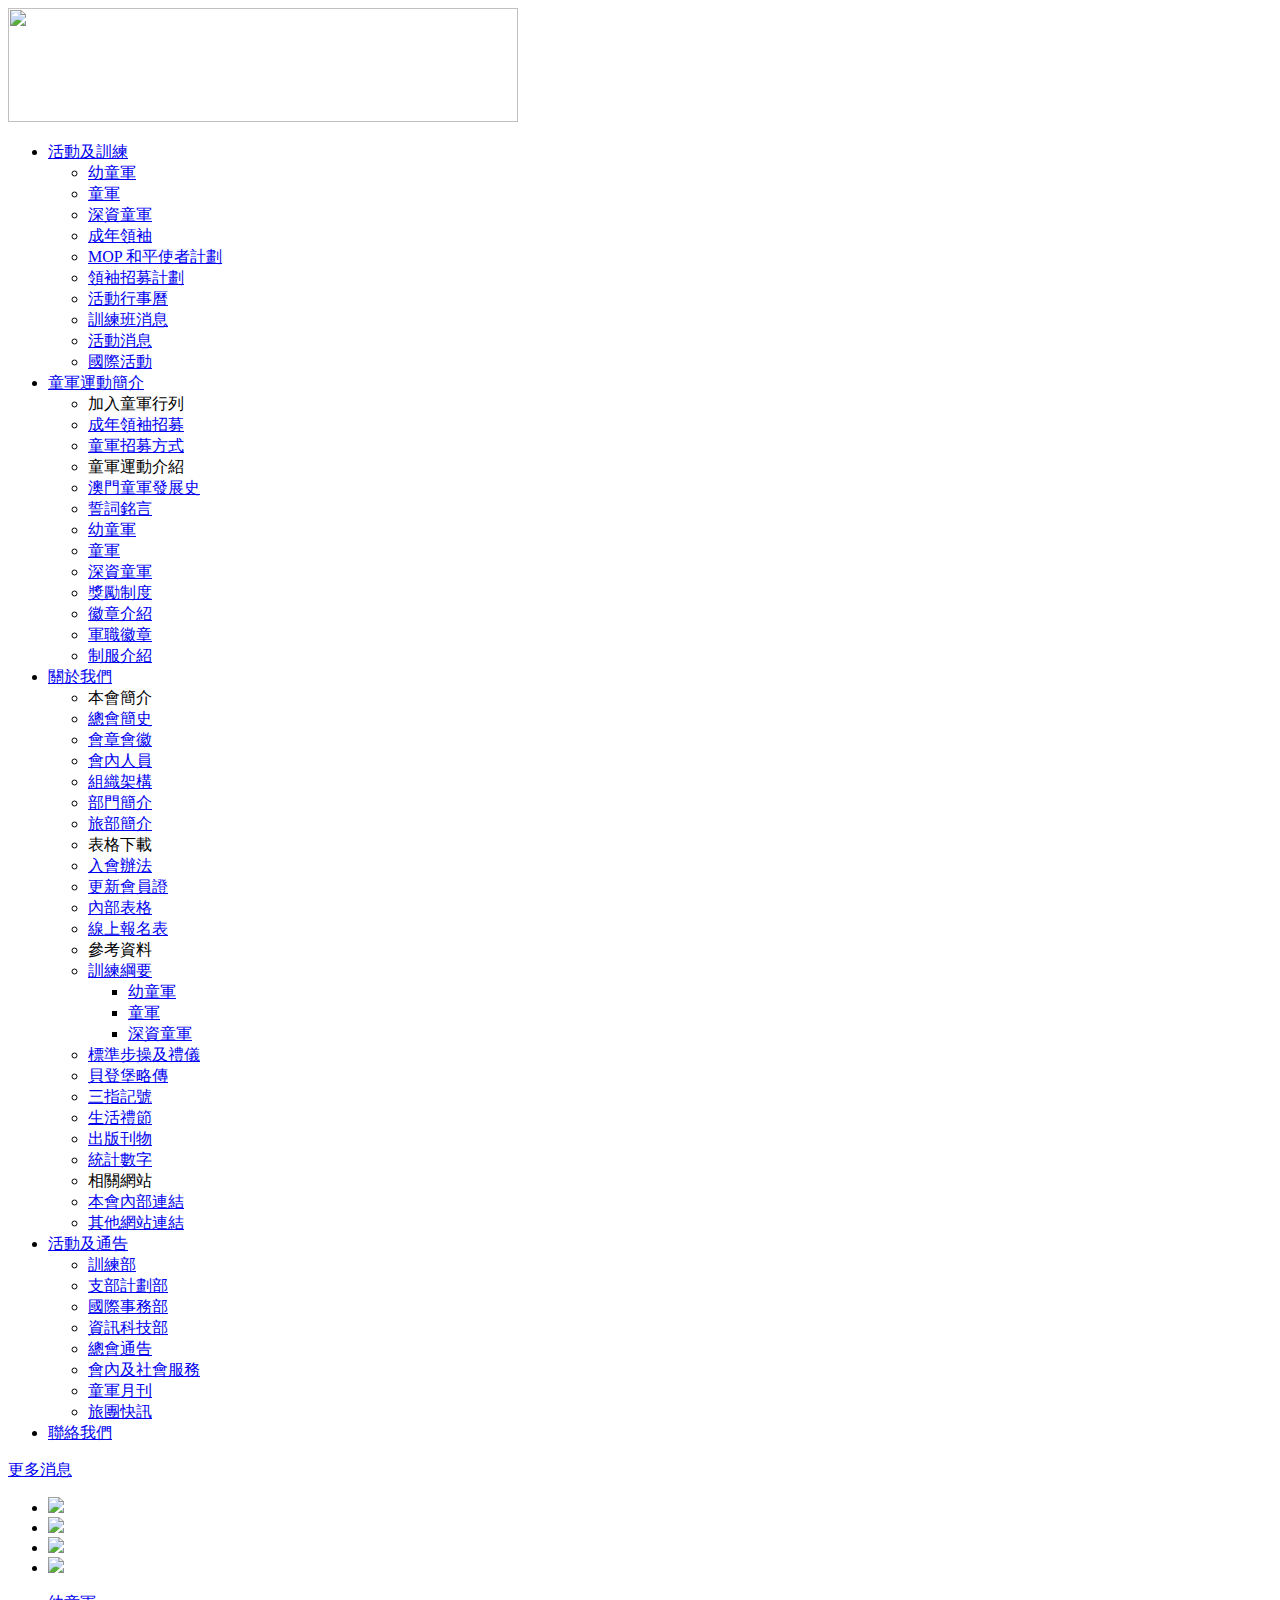
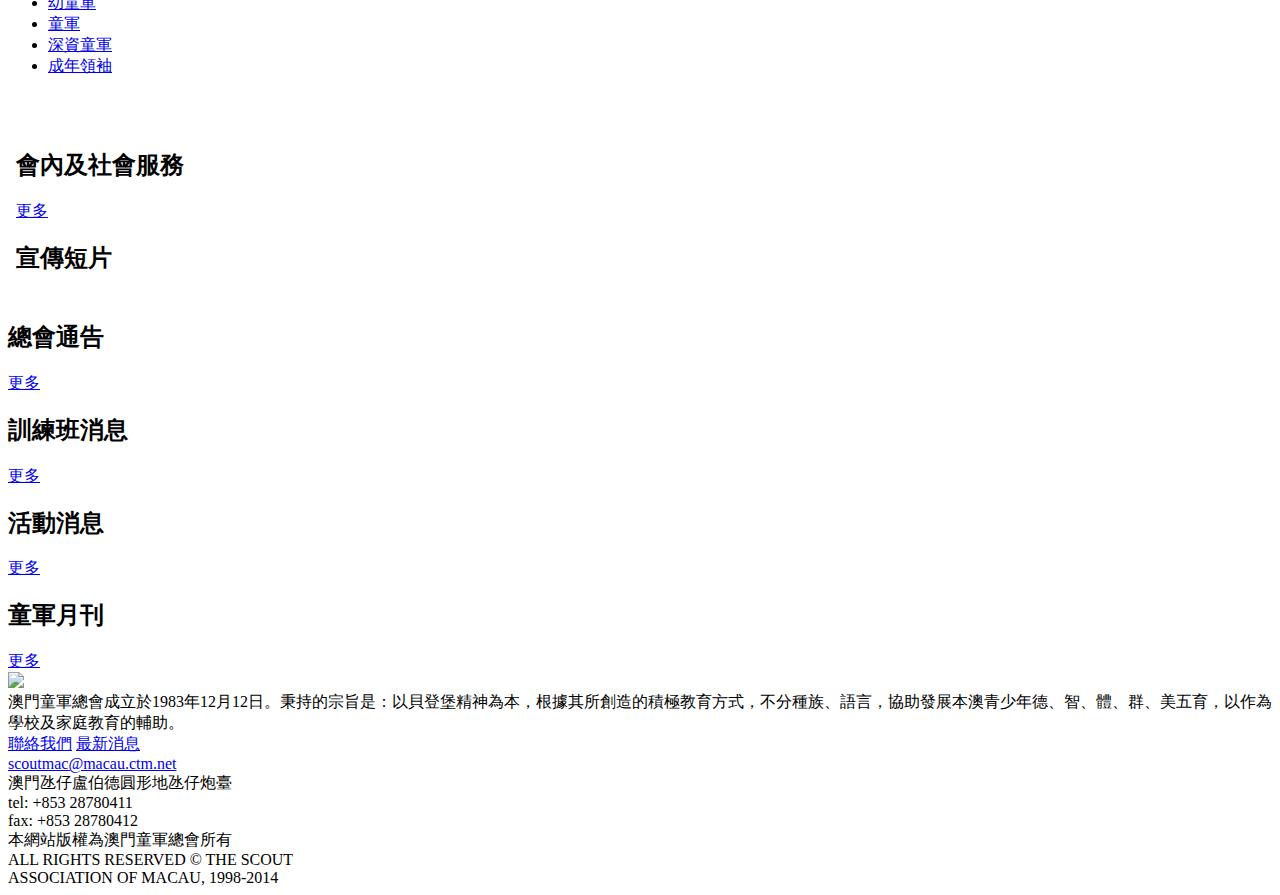
==== index.html @ adc11243 "Change to wordpress implementation" ====
<!DOCTYPE html>

<html>

    <head>

        <meta charset="utf-8">

        <meta http-equiv="X-UA-Compatible" content="IE=edge,chrome=1">

        <title>首頁 - 澳門童軍總會</title>

        <meta name="viewport" content="width=1024">


        <link rel="stylesheet" href="css/960_16_col.css" />

        <link rel="stylesheet" href="css/pure-nr-min.css" />

        <link rel="stylesheet" href="css/styles.css" />

        <link rel="stylesheet" href="css/popup.css" />

        <script src="javascript/jquery.min.js"></script>

        <script src="javascript/bxslider/jquery.bxslider.min.js"></script>

        <link href="javascript/bxslider/jquery.bxslider.css" rel="stylesheet" />

        <link href="javascript/video-js/video-js.css" rel="stylesheet" />

        <script src="javascript/video-js/video.js"></script>

        <script type="text/javascript" src="javascript/skrollr.min.js"></script>

        <script language="javascript">
            /*_V_.ControlBar.prototype.options.components = {'playToggle':{}};*/
            videojs.options.flash.swf = "javascript/video-js/video-js.swf";
            window._force_refresh = 0;
            
            

            (function ($, window, undefined) {
               'use strict';
                
                $(document).ready(function() {
                    $('#news-ticker .news-content ul').bxSlider({
                        mode: 'vertical',
                        minSlides: 1,
                        maxSlides: 1,
                        captions: true,
                        controls: false,
                        auto: true,
                        autoHover: true,
                        pager: false,
                        pause: 3000
                    });

                    var main_slider = $('#main-slider').bxSlider({
                            minSlides: 1,
                            maxSlides: 1,/*
                            pagerCustom: "#main-slider-pager .icon-menu",*/
                            pager: false,
                            auto: true,
                            /*autoHover: true,*/
                            controls: false,
                            mode: 'fade',
                            pause: 3000,
                            captions: false,
                            onSlideBefore: function(el, oldIdx, newIdx){
                                var icons = $("#main-slider-pager ul.icon-menu li");
                                //console.log(icons);
                                $(icons[oldIdx]).children("a").removeClass("active");
                                $(icons[newIdx]).children("a").addClass("active");
                            }
                        });

                    $("#main-slider-pager ul.icon-menu li").each(function(idx, el){
                        $(el).hover(function(e){
                            main_slider.stopAuto();
                            main_slider.goToSlide(idx);
                        }, function(e){
                            main_slider.startAuto();
                        });
                    });

                    var s = skrollr.init({
                        forceHeight: false
                    });
/*                    $(window).scroll(function(e){
                    	//console.log(skrollr.get().getScrollTop(), skrollr.get().getMaxScrollTop());
                    	var scrolltop = skrollr.get().getScrollTop();
                    	if((window._force_refresh == 0 && scrolltop <= 500) || (window._force_refresh == 1 && scrolltop > 500)){
                    		skrollr.get().refresh();
                    		window._force_refresh = !window._force_refresh;
                    		console.log(scrolltop);
                    	}
                    });*/
                });

            })(jQuery, this);
        </script>

    </head>

    <body class="page-index">

        <div class="wrapper">

            <div id="main-header">

                <div class="container">

                    <div class="logo">

                      <a href="/"><img src="images/layout/scout-logo.jpg" width="510" height="114" /></a>

                    </div>

                    <div class="nav">

                         <!--<a href="http://www.scout.org.mo/INT/" class="btn-internal">登入內聯網</a>

                         <a href="../mobile/ext/mobileindex.html" class="btn-mobile" target="content-frame">手機版</a>-->

                         <ul class="mainmenu">

                            <li class="btn-activities">

                                <a href="javascript:void(0);" class="no-pointer">活動及訓練</a>

                                <div class="submenu">

                                    <div class="arrow"></div>

                                    <div class="pure-g">

                                        <div class="pure-u-1">

                                            <ul class="icon-menu">

                                                <li><a href="page-scoutinfo/cub.html" target="content-frame" class="icon-cub">幼童軍</a></li>

                                                <li><a href="page-scoutinfo/scout.html" target="content-frame" class="icon-scout">童軍</a></li>
                                                <li><a href="page-scoutinfo/venture.html" target="content-frame" class="icon-venture">深資童軍</a></li>

                                                <li class="last"><a href="dept/NT.htm" target="content-frame" class="icon-leader">成年領袖</a></li>

                                            </ul>

                                        </div>

                                        <div class="pure-u-1">

                                        	<div class="pure-g">

                                        		<div class="pure-u-1-2">

                                                <ul class="menu-col menu-col-last">
                                                  <li><a href="https://sam-external.blogspot.com/2021/08/blog-post.html" target="content-frame">MOP 和平使者計劃</a></li>
                                                  <li><a href="https://sam-external.blogspot.com/2018/07/blog-post.html" target="content-frame">領袖招募計劃</a></li>
                                                  <li><a href="page-activities/calendar.html" target="content-frame">活動行事曆</a></li>
                                                  <!--<li><a href="page-activities/album.html" target="content-frame">活動相冊</a></li>-->

                                                  <!--  <li><a href="#">訓練班消息</a></li> -->
                                                  <!--<li><a href="page-activities/scoutshop.html" target="content-frame">物品供應社</a></li>-->

                                                </ul>

                                            	</div>

                                            	<div class="pure-u-1-2">

                                                <ul class="menu-col menu-col-last">
                                                  <li><a href="https://sam-external.blogspot.com/search/label/%E8%A8%93%E7%B7%B4%E7%8F%AD%E6%B6%88%E6%81%AF" target="content-frame">訓練班消息</a></li>
                                                  <li><a href="https://sam-external.blogspot.com/search/label/%E6%B4%BB%E5%8B%95%E6%B6%88%E6%81%AF" target="content-frame">活動消息</a></li>
                                                  <li><a href="https://sam-external.blogspot.com/search/label/%E5%9C%8B%E9%9A%9B%E6%B4%BB%E5%8B%95" target="content-frame">國際活動</a></li>
                                                </ul>

                                            	</div>

                                            </div>

                                        </div>

                                    </div>

                                </div>

                            </li>

                            <li class="btn-intro">

                                <a href="javascript:void(0);" class="no-pointer">童軍運動簡介</a>

                                <div class="submenu">

                                    <div class="arrow"></div>

                                    <div class="pure-g">

                                        <div class="pure-u-1-2">

                                            <ul class="menu-col">

                                                <li class="title">加入童軍行列</li>

                                                <li><a href="page-scoutinfo/apply-adult.html" target="content-frame">成年領袖招募</a></li>

                                                <li><a href="page-scoutinfo/apply-scout.html" target="content-frame">童軍招募方式</a></li>

                                            </ul>

                                        </div>

                                        <div class="pure-u-1-2">

                                            <ul class="menu-col menu-col-last">

                                                <li class="title">童軍運動介紹</li>

                                                <li><a href="page-scoutinfo/scout-history.html" target="content-frame">澳門童軍發展史</a></li>

                                                <li><a href="page-scoutinfo/promise.html" target="content-frame">誓詞銘言</a></li>

                                                <li><a href="page-scoutinfo/cub.html" target="content-frame">幼童軍</a></li>

                                                <li><a href="page-scoutinfo/scout.html" target="content-frame">童軍</a></li>

                                                <li><a href="page-scoutinfo/venture.html" target="content-frame">深資童軍</a></li>

                                                <li><a href="page-scoutinfo/award.html" target="content-frame">獎勵制度</a></li>

                                                <li><a href="page-scoutinfo/badges.html" target="content-frame">徽章介紹</a></li>

                                                <li><a href="page-scoutinfo/ranking.html" target="content-frame">軍職徽章</a></li>

                                                <li><a href="page-scoutinfo/uniform.html" target="content-frame">制服介紹</a></li>

                                            </ul>

                                        </div>

                                    </div>

                                </div>

                            </li>

                            <li class="btn-about">

                                <a href="javascript:void(0);" class="no-pointer">關於我們</a>

                                <div class="submenu">

                                    <div class="arrow"></div>

                                    <div class="pure-g">

                                        <div class="pure-u-1-2">

                                            <ul class="menu-col">

                                                <li class="title">本會簡介</li>

                                                <li><a href="page-about/hq-history.html" target="content-frame">總會簡史</a></li>

                                                <li><a href="page-about/identity.html" target="content-frame">會章會徽</a></li>

                                                <li><a href="page-about/namelist.html" target="content-frame">會內人員</a></li>

                                                <li><a href="page-about/structure.html" target="content-frame">組織架構</a></li>

                                                <li><a href="page-about/department.html" target="content-frame">部門簡介</a></li>

                                                <li><a href="page-about/group.html" target="content-frame">旅部簡介</a></li>

                                            </ul>

                                            <ul class="menu-col">

                                                <li class="title">表格下載</li>

                                                <li><a href="page-about/forms/application.html" target="content-frame">入會辦法</a></li>

                                                <li><a href="page-about/forms/renewal.html" target="content-frame">更新會員證</a></li>

                                                <li><a href="page-about/forms/internal-forms.html" target="content-frame">內部表格</a></li>

                                                <li><a href="page-about/forms/online-forms.html" target="content-frame">線上報名表</a></li>

                                            </ul>

                                        </div>

                                        <div class="pure-u-1-2">

                                            <ul class="menu-col menu-col-last">

                                                <li class="title">參考資料</li>

                                                <li>

                                                    <a href="page-about/references/training.html" target="content-frame">訓練綱要</a>

                                                    <ul class="submenu-col">

                                                        <li><a href="page-about/references/training/CubScout.pdf" target="content-frame">幼童軍</a></li>
                                                        					<li><a href="page-about/references/training/Scout.pdf" target="content-frame">童軍</a></li>

                                                        <li><a href="page-about/references/training/Venture.pdf" target="content-frame">深資童軍</a></li>
                                                    				    </ul>

                                                </li>

                                                <li><a href="page-about/references/marching.html" target="content-frame">標準步操及禮儀</a></li>

                                                <li><a href="page-about/references/baden-powell.html" target="content-frame">貝登堡略傳</a></li>

                                                <li><a href="page-about/references/signal.html" target="content-frame">三指記號</a></li>

                                                <li><a href="page-about/references/courtesy.html" target="content-frame">生活禮節</a></li>

                                                <!--li><a href="/EXT/page-about/references/beret.html" target="content-frame">貝雷帽</a></li-->

                                                <li><a href="page-about/references/enews.html" target="content-frame">出版刊物</a></li>

                                                <li><a href="page-about/references/statistics.html" target="content-frame">統計數字</a></li>

                                            </ul>

                                            <ul class="menu-col menu-col-last">

                                                <li class="title">相關網站</li>

                                                <li><a href="page-about/links/internal-sites.html" target="content-frame">本會內部連結</a></li>

                                                <li><a href="page-about/links/other-sites.html" target="content-frame">其他網站連結</a></li>

                                            </ul>

                                        </div>

                                    </div>

                                </div>

                            </li>

                            <li class="btn-events">

                                <a href="https://sam-int.wpang.net/" target="content-frame">活動及通告</a>

                                <div class="submenu">

                                    <div class="arrow"></div>

                                    <div class="pure-g">

                                    	<div class="pure-u-1-2">

                                            <ul class="menu-col menu-col-last">

                                                <li><a href="dept/NT.htm" target="content-frame">訓練部</a></li>

                                                <li><a href="dept/PD.htm" target="content-frame">支部計劃部</a></li>

                                                <li><a href="dept/INTL.htm" target="content-frame">國際事務部</a></li>

                                                <li><a href="dept/IT.htm" target="content-frame">資訊科技部</a></li>

                                                <!--<li><a href="" target="content-frame">拓展及策劃部</a></li>

                                                <li><a href="" target="content-frame">社會服務部</a></li>

                                                <li><a href="" target="content-frame">樂團</a></li></ul>-->

                                    	</div>

                                        <div class="pure-u-1-2">

                                            <ul class="menu-col menu-col-last">

                                                <li><a href="https://sam-int.wpang.net/category/hqnotice" target="content-frame">總會通告</a></li>

                                                <li><a href="page-news/services.html" target="content-frame">會內及社會服務</a></li>

                                                <li><a href="page-news/newsletter.html" target="content-frame">童軍月刊</a></li>

                                                <li><a href="page-news/groupnews.html" target="content-frame">旅團快訊</a></li>

                                            </ul>

                                        </div>

                                    </div>

                                </div>

                            </li>

                            <li class="btn-contact">

                                <a href="contact.html" target="content-frame">聯絡我們</a>

                                <!--div class="submenu">

                                    <div class="arrow"></div>

                                    <div class="pure-g">

                                        <div class="pure-u-1">

                                            <ul class="menu-col menu-col-last">

                                                <li><a href="#">地圖</a></li>

                                                <li><a href="#">意見欄</a></li>

                                            </ul>

                                        </div>

                                    </div>

                                </div-->

                            </li>

                        </ul>

                    </div>

                </div>

            </div>

            <div id="news-ticker">

                <div class="pure-g">

                    <div class="pure-u-3-4 feeds">
                        <div id="newsroll" class="news-content">
                            <script type="text/javascript" src="https://sam-int.wpang.net/category/hqnotice/?maxpost=3&news=1"></script>
                        </div>
                        <a href="https://sam-int.wpang.net/" target="content-frame" class="btn-more">更多消息</a>

                    </div>

                    <div class="pure-u-1-4">

                        <div class="search-box">

                            <!--input type="text" class="input-keywords" />

                            <button type="submit" class="btn-search"><span>搜尋</span></button-->

                            <script>

                              (function() {
                                var cx = 'e702c5f9494c843ae';
                                var gcse = document.createElement('script');
                                gcse.type = 'text/javascript';
                                gcse.async = true;
                                gcse.src = (document.location.protocol == 'https:' ? 'https:' : 'http:') +
                                    '//cse.google.com/cse.js?cx=' + cx;
                                var s = document.getElementsByTagName('script')[0];
                                s.parentNode.insertBefore(gcse, s);
                              })();
                            
</script>

<gcse:search></gcse:search>

                        </div>

                    </div>

                </div>

            </div>

            <div id="main-content">

                <div class="slider" data-0="margin-bottom: -250px;" data-500="margin-bottom: -450px;">

                    <ul id="main-slider">

                        <li><img src="images/index/content-bg.jpg" /></li>

                        <li><img src="images/index/content-bg-1.jpg" /></li>

                        <li><img src="images/index/content-bg-2.jpg" /></li>

                        <li><img src="images/index/content-bg-3.jpg" /></li>

                    </ul>

                    <div id="main-slider-pager">

                        <div class="nav-menu">

                            <ul class="icon-menu">

                                <li><a href="page-scoutinfo/cub.html" target="content-frame" class="icon-cub active" title="幼童軍">幼童軍</a></li>

                                <li><a href="page-scoutinfo/scout.html" target="content-frame" class="icon-scout" title="童軍">童軍</a></li>

                                <li><a href="page-scoutinfo/venture.html" target="content-frame" class="icon-venture" title="資深童軍">深資童軍</a></li>

                                <li><a href="dept/NT.htm" target="content-frame" class="icon-leader" title="成年領袖">成年領袖</a></li>

                            </ul>

                        </div>

                    </div>

                </div>

                <!-- Content Start -->
<div class="content-wrapper">
<div class="content pure-g">

    <div class="pure-u-3-4">

        <div class="pure-g">

            <div class="pure-u-1-3">

                <a href="#" class="ad-container"><img src="images/ad/right.png" style="height: 1px; width: 1px;" /></a>

            </div>

            <div class="pure-u-2-3">

                <a href="#" class="ad-container"><img src="images/ad/right.png" style="height: 1px; width: 1px;" /></a>

            </div>

        </div>

        <iframe name="content-frame" class="content-frame" src="index-frame-content.html?1" ALLOWTRANSPARENCY="true" frameborder="0"></iframe>

    </div>

    <div class="pure-u-1-4">

        <a href="#" class="ad-container"><img src="images/ad/right.png" style="height: 1px; width: 1px;" /></a>

        <div class="block-col">

                        <div class="small-block block-hqnews">

                <div class="page-header page-header-text"><h2>總會通告</h2></div>
                
                <script type="text/javascript" src="https://sam-int.wpang.net/category/hqnotice/?maxpost=8"></script>

                <a id="hqnotics" href="https://sam-int.wpang.net/category/hqnotice/" class="btn-more" target="content-frame">更多</a>

            </div>

            <div class="small-block block-training">

                <div class="page-header page-header-text"><h2>訓練班消息</h2></div>

                <script type="text/javascript" src="https://sam-int.wpang.net/category/training/?maxpost=8"></script>

                <a id="training-notics" href="https://sam-int.wpang.net/category/training/" class="btn-more" target="content-frame">更多</a>

            </div>

            <div class="small-block block-activities">

                <div class="page-header page-header-text"><h2>活動消息</h2></div>

                <script type="text/javascript" src="https://sam-int.wpang.net/category/activities/?maxpost=8"></script>

                <a id="activities" href="https://sam-int.wpang.net/category/activities/" class="btn-more" target="content-frame">更多</a>

            </div>

            <div class="small-block block-feature">

                <div class="page-header page-header-text"><h2>童軍月刊</h2></div>

                <script type="text/javascript" src="https://sam-int.wpang.net/category/featured/?maxpost=8"></script>

                <a id="hqnotics" href="https://sam-int.wpang.net/category/featured/" class="btn-more" target="content-frame">更多</a>


            </div>

        </div>

    </div>

</div>

</div>

            <!-- Content End -->

            </div> <!-- #main-content -->

        </div> <!-- .wrapper -->


<!-- popup 主頁彈出影片 --><!---
<div class="popup" id="login">
  <div class="popup-inner">
   <iframe width="640" height="360" src="https://www.youtube.com/embed/IBCleEykzR0?autoplay=1" title="YouTube video player" frameborder="0" allow="accelerometer; autoplay; clipboard-write; encrypted-media; gyroscope; picture-in-picture" allowfullscreen></iframe>
    <div class="close">x</div>
  </div>
</div>
--><!-- popup -->
  <script src='https://cdnjs.cloudflare.com/ajax/libs/jquery/3.1.1/jquery.min.js'></script><script  src="./javascript/popup.js"></script>



        <div id="main-footer">

            <div class="pure-g">

                <div class="pure-u-5-8 col-logo">

                    <img src="images/layout/footer-scout-logo.jpg" class="logo" />

                    <div class="intro">

                        澳門童軍總會成立於1983年12月12日。秉持的宗旨是：以貝登堡精神為本，根據其所創造的積極教育方式，不分種族、語言，協助發展本澳青少年德、智、體、群、美五育，以作為學校及家庭教育的輔助。

                    </div>

                </div>

                <div class="pure-u-1-8 col-nav">

                    <div class="inner-col">

                        <div class="row">

                            <a href="contact.html" target="content-frame">聯絡我們</a>

                            <!--<a href="http://www.scout.org.mo/INT/" target="_blank">登入內聯網站</a>-->

                            <a href="https://sam-int.wpang.net/" target="content-frame">最新消息</a>

                        </div>

                    </div>

                </div>

                <div class="pure-u-1-4 col-meta">

                    <div class="inner-col">

                        <div class="row-contact">

                            <a href="mailto:scoutmac@macau.ctm.net">scoutmac@macau.ctm.net</a><br />

                            澳門氹仔盧伯德圓形地氹仔炮臺<br />

                            tel: +853 28780411<br />

                            fax: +853 28780412<br />

                        </div>

                        <div class="row-copy">

                            本網站版權為澳門童軍總會所有<br />

                            ALL RIGHTS RESERVED &copy; THE SCOUT<br> ASSOCIATION OF MACAU, 1998-2014

                        </div>

                    </div>

                </div>

            </div>

        </div>

    </body>

</html>
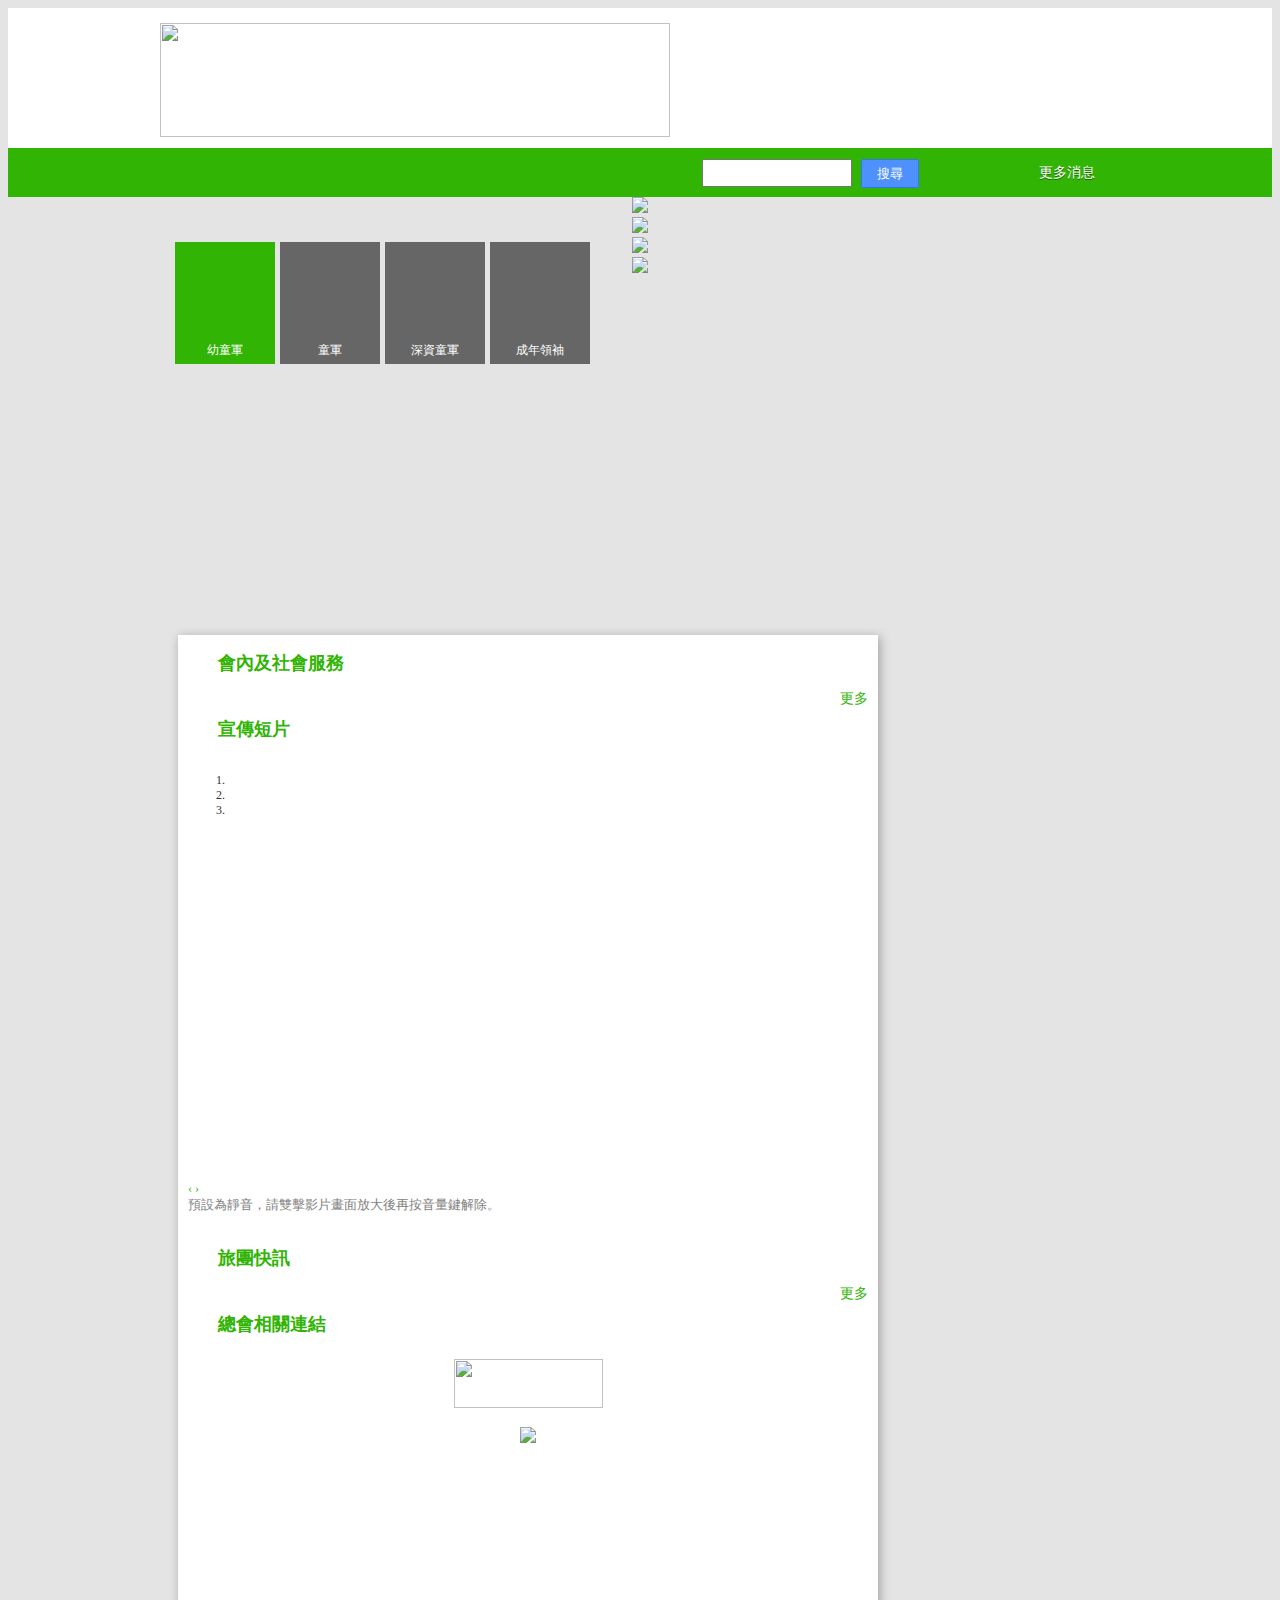
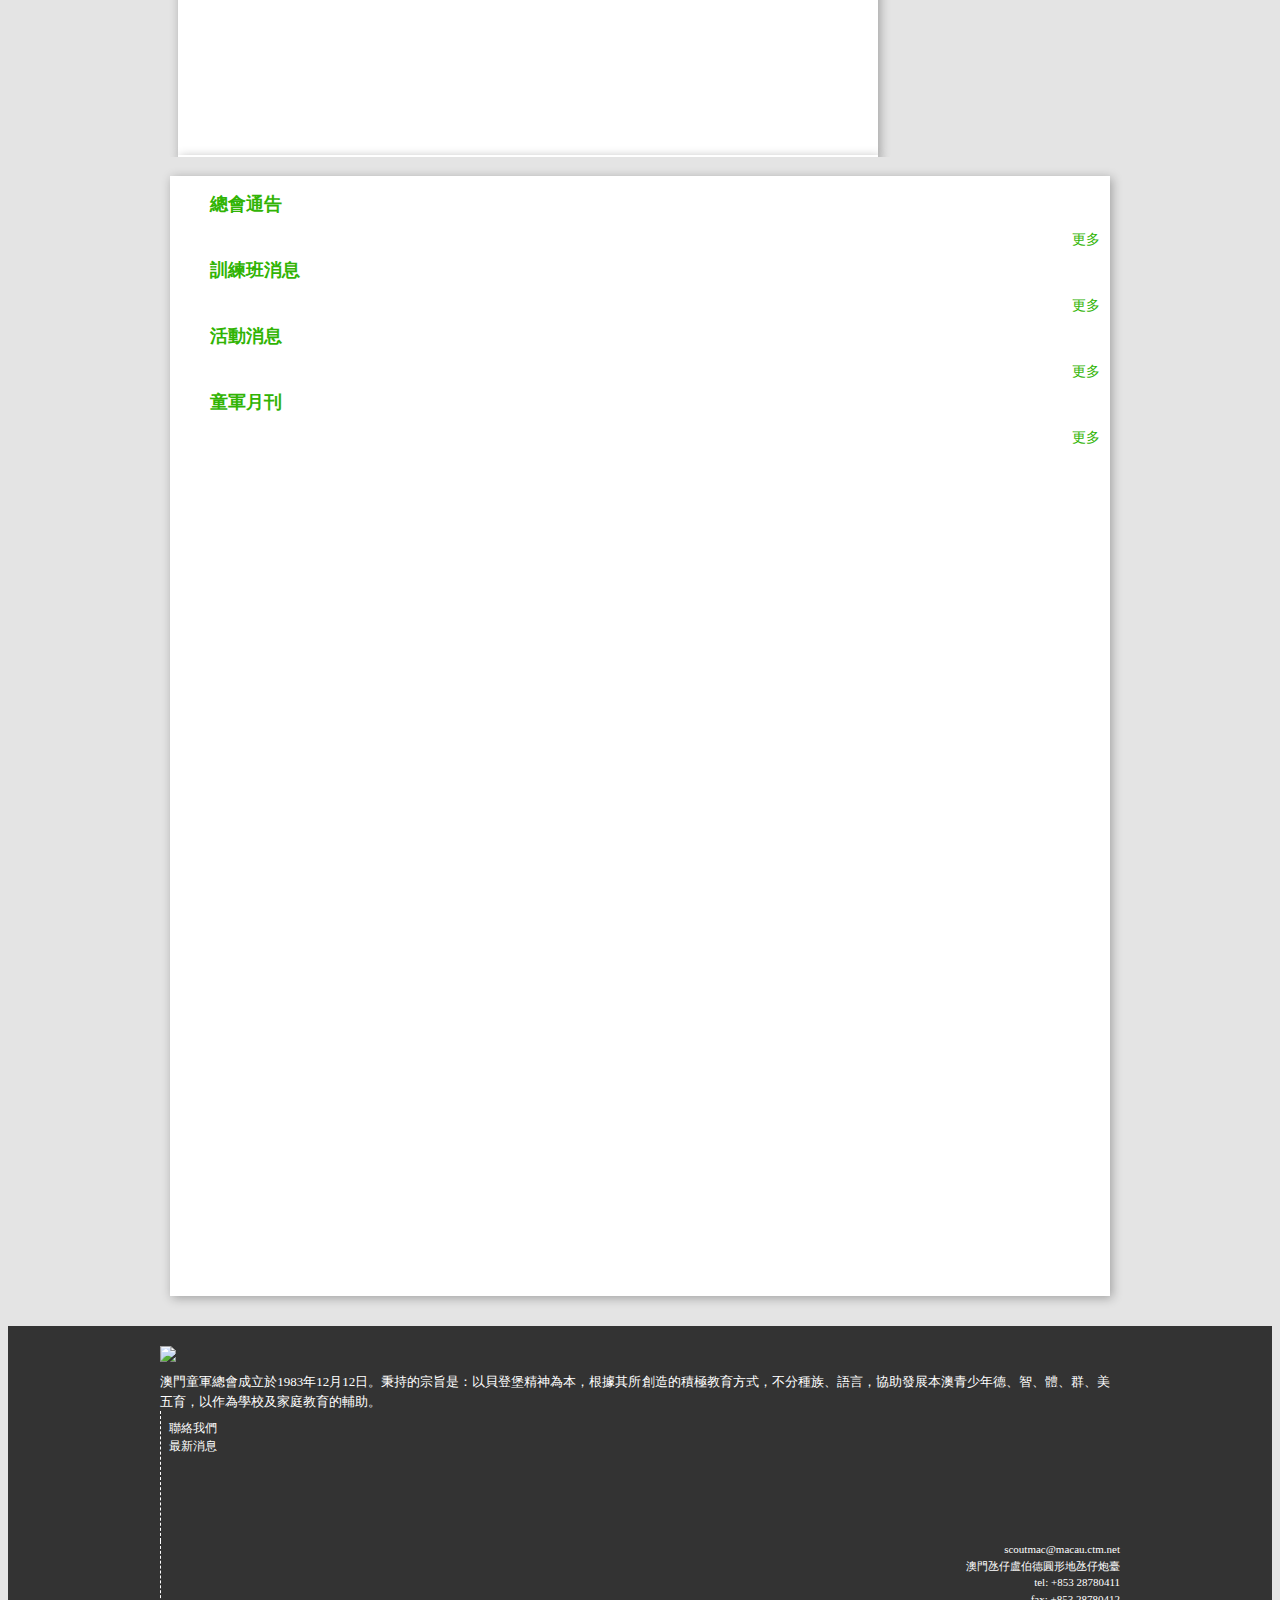
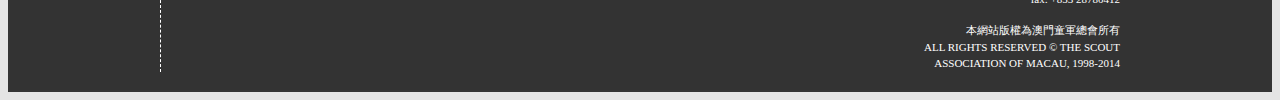
==== commit ab010c42: "Search bar migrated to wordpress" ====
--- a/index.html
+++ b/index.html
@@ -451,27 +451,10 @@
                     <div class="pure-u-1-4">
 
                         <div class="search-box">
-
-                            <!--input type="text" class="input-keywords" />
-
-                            <button type="submit" class="btn-search"><span>搜尋</span></button-->
-
-                            <script>
-
-                              (function() {
-                                var cx = 'e702c5f9494c843ae';
-                                var gcse = document.createElement('script');
-                                gcse.type = 'text/javascript';
-                                gcse.async = true;
-                                gcse.src = (document.location.protocol == 'https:' ? 'https:' : 'http:') +
-                                    '//cse.google.com/cse.js?cx=' + cx;
-                                var s = document.getElementsByTagName('script')[0];
-                                s.parentNode.insertBefore(gcse, s);
-                              })();
-                            
-</script>
-
-<gcse:search></gcse:search>
+                            <form action="https://sam-int.wpang.net/" mehtod="get" target="content-frame">
+                                <input type="text" class="input-keywords" name="s"/>
+                                <button type="submit" class="btn-search"><span>搜尋</span></button>
+                            </form>
 
                         </div>
 
--- a/css/styles.css
+++ b/css/styles.css
@@ -0,0 +1,1407 @@
+/*---------------------------------------------------
+    LESS Elements 0.9
+  ---------------------------------------------------
+    A set of useful LESS mixins
+    More info at: http://lesselements.com
+  ---------------------------------------------------*/
+.reset-spacing {
+  margin: 0;
+  padding: 0;
+}
+.root-blocks {
+  margin: auto;
+  width: 960px;
+}
+.std-font-style {
+  color: #333333;
+  font-size: 12px;
+}
+.std-link-style {
+  color: #31b404;
+  text-decoration: none;
+}
+.std-link-style:hover {
+  color: #238203;
+}
+.pure-button-download {
+  color: #FFFFFF;
+  background: #31b404;
+}
+.pure-button-download:hover {
+  color: #FFFFFF;
+}
+a {
+  color: #31b404;
+  text-decoration: none;
+}
+a:hover {
+  color: #238203;
+}
+html
+{
+
+}
+
+body {
+  color: #333333;
+  font-size: 12px;
+  background: #e4e4e4 url(../images/layout/content-pattern-bg.jpg) repeat left top;
+  /*padding-bottom: -250px;*/
+}
+body .no-pointer {
+  cursor: default;
+}
+#main-header {
+  background-color: #FFFFFF;
+}
+#main-header > .container {
+  margin: auto;
+  width: 960px;
+  height: 140px;
+}
+#main-header > .container .logo {
+  float: left;
+  padding-top: 15px;
+}
+#main-header > .container .nav {
+  position: relative;
+  float: left;
+  /* Top-right Link */
+
+}
+#main-header > .container .nav a.btn-internal {
+  display: block;
+  position: absolute;
+  right: 0;
+  top: 5px;
+  font-size: 14px;
+  color: #31b404;
+  text-decoration: none;
+}
+#main-header > .container .nav a.btn-internal:hover {
+  color: #238203;
+}
+#main-header > .container .nav ul.mainmenu {
+  list-style: none;
+  margin: 0;
+  margin-left: 20px;
+  margin-top: 79px;
+  padding: 0;
+}
+#main-header > .container .nav a.btn-internal:hover {
+  color: #238203;
+}
+#main-header > .container .nav a.btn-mobile {
+  display: block;
+  position: absolute;
+  right: 100px;
+  top: 5px;
+  font-size: 14px;
+  color: #31b404;
+  text-decoration: none;
+}
+#main-header > .container .nav a.btn-mobile:hover {
+  color: #238203;
+}
+#main-header > .container .nav ul.mainmenu {
+  list-style: none;
+  margin: 0;
+  margin-left: 20px;
+  margin-top: 79px;
+  padding: 0;
+}
+#main-header > .container .nav ul.mainmenu > li {
+  float: left;
+  position: relative;
+  z-index: 100;
+  height: 61px;
+  /* Individual menu items */
+
+  /* Individual menu items end */
+
+}
+#main-header > .container .nav ul.mainmenu > li > a {
+  display: block;
+  width: 100%;
+  height: 100%;
+  text-indent: -9999px;
+  background-color: transparent;
+  background-repeat: no-repeat;
+  background-position: left top;
+}
+#main-header > .container .nav ul.mainmenu > li > a:hover {
+  background-position: left -61px;
+}
+#main-header > .container .nav ul.mainmenu > li > div.submenu {
+  position: absolute;
+  display: none;
+  left: 0;
+  top: 61px;
+  background-color: #FFFFFF;
+  border: 5px solid #31B404;
+  border-left: 0;
+  border-right: 0;
+  z-index: 50;
+  -webkit-box-shadow: 0 10px 10px 0 rgba(0, 0, 0, 0.5);
+  -moz-box-shadow: 0 10px 10px 0 rgba(0, 0, 0, 0.5);
+  box-shadow: 0 10px 10px 0 rgba(0, 0, 0, 0.5);
+}
+#main-header > .container .nav ul.mainmenu > li > div.submenu > div.arrow {
+  position: absolute;
+  width: 21px;
+  height: 13px;
+  top: -13px;
+  background: transparent url(../images/layout/submenu-arrow.jpg) no-repeat left top;
+}
+#main-header > .container .nav ul.mainmenu > li > div.submenu > div.pure-g .icon-menu {
+  list-style: none;
+  padding: 0;
+  margin: 0;
+}
+#main-header > .container .nav ul.mainmenu > li > div.submenu > div.pure-g .icon-menu > li {
+  float: left;
+  margin: 5px;
+  margin-right: 0;
+}
+#main-header > .container .nav ul.mainmenu > li > div.submenu > div.pure-g .icon-menu > li.last {
+  margin-right: 5px;
+}
+#main-header > .container .nav ul.mainmenu > li > div.submenu > div.pure-g .icon-menu > li > a {
+  display: block;
+  width: 60px;
+  padding: 5px;
+  padding-top: 70px;
+  text-align: center;
+  color: #FFFFFF;
+  text-decoration: none;
+  line-height: 12px;
+  font-weight: bold;
+  font-size: 12px;
+  background-color: #666666;
+  background-position: 5px 5px;
+  background-repeat: no-repeat;
+}
+#main-header > .container .nav ul.mainmenu > li > div.submenu > div.pure-g .icon-menu > li > a:hover {
+  background-color: #31b404;
+}
+#main-header > .container .nav ul.mainmenu > li > div.submenu > div.pure-g .icon-menu > li > a.icon-cub {
+  background-image: url(../images/layout/icon-scoutcub.jpg);
+}
+#main-header > .container .nav ul.mainmenu > li > div.submenu > div.pure-g .icon-menu > li > a.icon-scout {
+  background-image: url(../images/layout/icon-scout.jpg);
+}
+#main-header > .container .nav ul.mainmenu > li > div.submenu > div.pure-g .icon-menu > li > a.icon-venture {
+  background-image: url(../images/layout/icon-scoutventure.jpg);
+}
+#main-header > .container .nav ul.mainmenu > li > div.submenu > div.pure-g .icon-menu > li > a.icon-leader {
+  background-image: url(../images/layout/icon-scoutleader.jpg);
+}
+#main-header > .container .nav ul.mainmenu > li > div.submenu > div.pure-g .menu-col {
+  clear: both;
+  list-style: none;
+  border: 1px solid #E6E6E6;
+  background-color: #f0ffeb;
+  margin: 5px;
+  padding: 5px;
+  margin-right: 0;
+  /*height: 100%;*/
+
+}
+#main-header > .container .nav ul.mainmenu > li > div.submenu > div.pure-g .menu-col.menu-col-last {
+  margin-right: 5px;
+}
+#main-header > .container .nav ul.mainmenu > li > div.submenu > div.pure-g .menu-col > li {
+  list-style: square;
+  color: #31b404;
+  margin-left: 20px;
+  font-size: 12px;
+}
+#main-header > .container .nav ul.mainmenu > li > div.submenu > div.pure-g .menu-col > li > .submenu-col {
+  margin: 0 5px;
+  padding: 5px;
+  padding-top: 2px;
+  margin-right: 0;
+}
+#main-header > .container .nav ul.mainmenu > li > div.submenu > div.pure-g .menu-col > li a {
+  margin-left: -5px;
+  color: #000000;
+  text-decoration: none;
+}
+#main-header > .container .nav ul.mainmenu > li > div.submenu > div.pure-g .menu-col > li a:hover {
+  color: #31b404;
+}
+#main-header > .container .nav ul.mainmenu > li > div.submenu > div.pure-g .menu-col > li.title {
+  list-style: none;
+  font-size: 14px;
+  text-align: center;
+  margin-left: 0;
+  padding: 0;
+}
+#main-header > .container .nav ul.mainmenu > li:hover > a {
+  background-position: left -61px;
+}
+#main-header > .container .nav ul.mainmenu > li:hover > div.submenu {
+  display: block;
+}
+#main-header > .container .nav ul.mainmenu > li.btn-activities {
+  width: 93px;
+}
+#main-header > .container .nav ul.mainmenu > li.btn-activities > a {
+  background-image: url(../images/layout/menu-btn-activities.jpg);
+}
+#main-header > .container .nav ul.mainmenu > li.btn-activities > div.submenu {
+  width: 305px;
+}
+#main-header > .container .nav ul.mainmenu > li.btn-activities > div.submenu > div.arrow {
+  left: 36px;
+}
+#main-header > .container .nav ul.mainmenu > li.btn-intro {
+  width: 102px;
+}
+#main-header > .container .nav ul.mainmenu > li.btn-intro > a {
+  background-image: url(../images/layout/menu-btn-intro.jpg);
+}
+#main-header > .container .nav ul.mainmenu > li.btn-intro > div.submenu {
+  width: 265px;
+}
+#main-header > .container .nav ul.mainmenu > li.btn-intro > div.submenu > div.arrow {
+  left: 40.5px;
+}
+#main-header > .container .nav ul.mainmenu > li.btn-about {
+  width: 78px;
+}
+#main-header > .container .nav ul.mainmenu > li.btn-about > a {
+  background-image: url(../images/layout/menu-btn-about.jpg);
+}
+#main-header > .container .nav ul.mainmenu > li.btn-about > div.submenu {
+  width: 265px;
+}
+#main-header > .container .nav ul.mainmenu > li.btn-about > div.submenu > div.arrow {
+  left: 28.5px;
+}
+#main-header > .container .nav ul.mainmenu > li.btn-events {
+  width: 86px;
+}
+#main-header > .container .nav ul.mainmenu > li.btn-events > a {
+  background-image: url(../images/layout/menu-btn-events.jpg);
+}
+#main-header > .container .nav ul.mainmenu > li.btn-events > div.submenu {
+/*   width: 135px; */
+  width: 265px;
+}
+#main-header > .container .nav ul.mainmenu > li.btn-events > div.submenu > div.arrow {
+  left: 32.5px;
+}
+#main-header > .container .nav ul.mainmenu > li.btn-contact {
+  width: 71px;
+}
+#main-header > .container .nav ul.mainmenu > li.btn-contact > a {
+  background-image: url(../images/layout/menu-btn-contact.jpg);
+}
+#main-header > .container .nav ul.mainmenu > li.btn-contact > div.submenu {
+  width: 135px;
+}
+#main-header > .container .nav ul.mainmenu > li.btn-contact > div.submenu > div.arrow {
+  left: 25px;
+}
+#news-ticker {
+  background: #31b404 url(../images/layout/news-ticker-bg.jpg) repeat-x left top;
+  height: 49px;
+}
+#news-ticker > .pure-g {
+  margin: auto;
+  width: 960px;
+}
+#news-ticker .feeds .text-style {
+  color: #FFFFFF;
+  font-size: 14px;
+  line-height: 49px;
+  text-shadow: 0px 1px 0px rgba(0, 0, 0, 0.5);
+}
+#news-ticker .feeds .news-content {
+  color: #FFFFFF;
+  font-size: 14px;
+  line-height: 49px;
+  text-shadow: 0px 1px 0px rgba(0, 0, 0, 0.5);
+  float: left;
+  padding-left: 42px;
+  margin-right: -80px;
+  background: transparent url(../images/layout/icon-news.jpg) no-repeat left center;
+  overflow: hidden;
+  height: 49px;
+  width: 580px;
+}
+#news-ticker .feeds .news-content .bx-viewport {
+  border: 0;
+  background-color: transparent;
+  -webkit-box-shadow: none;
+  -moz-box-shadow: none;
+  box-shadow: none;
+}
+#news-ticker .feeds .news-content .bx-viewport ul {
+  list-style: none;
+  padding: 0;
+  margin: 0;
+}
+#news-ticker .feeds .news-content .bx-viewport ul > li {
+  margin: 0;
+  padding: 0;
+  padding-left: 5px;
+  font-weight: bold;
+}
+#news-ticker .feeds .news-content .bx-viewport ul > li > a {
+  color: #FFFFFF;
+  font-size: 14px;
+  line-height: 49px;
+  text-shadow: 0px 1px 0px rgba(0, 0, 0, 0.5);
+  text-decoration: none;
+}
+#news-ticker .feeds .btn-more {
+  color: #FFFFFF;
+  font-size: 14px;
+  line-height: 49px;
+  text-shadow: 0px 1px 0px rgba(0, 0, 0, 0.5);
+  text-decoration: none;
+  float: right;
+  width: 65px;
+  text-align: right;
+  margin-right: 15px;
+  padding-right: 10px;
+  background: transparent url(../images/layout/icon-arrow.jpg) no-repeat right center;
+}
+#news-ticker .feeds a {
+  color: #ffffff;
+}
+#news-ticker .feeds a:hover {
+  color: #c8e0c0;
+}
+#news-ticker .search-box {
+  /*
+        .text-style;*/
+
+  height: 49px;
+  background: transparent url(../images/layout/news-ticker-divider.jpg) no-repeat left center;
+  padding-left: 15px;
+  vertical-align: middle;
+}
+#news-ticker .search-box .gsc-control-cse {
+  background-color: transparent;
+  border-color: transparent;
+  margin-top: -2px;
+  padding: 0;
+}
+#news-ticker .search-box .gsc-control-cse .gsc-input {
+  padding-right: 0;
+}
+#news-ticker .search-box > * {
+  float: left;
+  margin: 0;
+  margin-top: 11px;
+}
+#news-ticker .search-box .input-keywords {
+  width: 140px;
+  height: 20px;
+  padding: 2px 3px;
+}
+#news-ticker .search-box .btn-search {
+  border: 0;
+  background: transparent url(../images/layout/btn-search.jpg) no-repeat center center;
+  margin-left: 5px;
+  padding: 0;
+  width: 60px;
+  height: 24px;
+}
+#news-ticker .search-box .btn-search span {
+  color: #FFFFFF;
+  padding: 6px 15px;
+  width: auto;
+  border: 1px solid #666;
+  border-radius: 2px;
+  border-color: #3079ed;
+  background-color: #4d90fe;
+}
+#main-content .pure-g .col {
+  padding: 0 10px;
+}
+#main-content .content-frame {
+  background-color: transparent;
+  border: 0;
+  margin: 0;
+  padding: 0;
+  width: 100%;
+  height: 1130px;
+}
+#main-footer {
+  background-color: #333333;
+  padding: 20px 0;
+  color: #FFFFFF;
+  font-size: 12px;
+  line-height: 1.5;
+}
+#main-footer > .pure-g {
+  margin: auto;
+  width: 960px;
+}
+#main-footer img.logo {
+  display: block;
+  padding-bottom: 10px;
+}
+#main-footer .col-logo > .intro {
+  line-height: 1.5;
+  padding-right: 10px;
+  font-size: 13px;
+  color: #ffffff;
+  text-align: justify;
+}
+#main-footer .col-nav > .inner-col,
+#main-footer .col-meta > .inner-col {
+  min-height: 130px;
+  border-left: 1px dashed #FFFFFF;
+}
+#main-footer .col-nav .inner-col {
+  padding: 0 8px;
+}
+#main-footer .col-nav .inner-col > .row {
+  padding: 8px 0;
+}
+#main-footer .col-nav a {
+  display: block;
+  color: #ffffff;
+}
+#main-footer .col-nav a:hover {
+  color: #b3b3b3;
+}
+#main-footer .col-meta div {
+  font-size: 11px;
+  text-align: right;
+  padding-left: 5px;
+  color: #ffffff;
+}
+#main-footer .col-meta .row-copy {
+  margin-top: 15px;
+}
+#main-footer a {
+  color: #ffffff;
+  text-decoration: none;
+}
+#main-footer a:hover {
+  color: #b3b3b3;
+}
+/* common elements */
+.common-col {
+  margin: 0 10px;
+  padding: 10px;
+  background: #ffffff url(../images/layout/blocks-bg.jpg);
+  -webkit-box-shadow: 2px 2px 10px rgba(0, 0, 0, 0.3);
+  -moz-box-shadow: 2px 2px 10px rgba(0, 0, 0, 0.3);
+  box-shadow: 2px 2px 10px rgba(0, 0, 0, 0.3);
+  height: 1100px;
+  min-height: 1100px;
+  overflow: scroll;
+  overflow-x: hidden;
+  overflow-y: scroll;
+}
+.common-col .page-header {
+  margin: 0;
+  padding: 0;
+  text-indent: -9999px;
+  /*&>h2.page-header-contact { background: transparent url(../images/others/page-header-contact.png) no-repeat left top; }*/
+
+}
+.common-col .page-header.page-header-divider {
+  background: transparent url(../images/layout/page-content-divider.png) no-repeat center bottom;
+  padding-bottom: 10px;
+  margin-bottom: 10px;
+}
+.common-col .page-header > h2 {
+  display: block;
+  margin: 0;
+  margin-bottom: 5px;
+  padding: 0;
+  height: 35px;
+  line-height: 35px;
+  font-weight: bold;
+}
+.common-col .page-header.page-header-text {
+  text-indent: 0;
+}
+.common-col .page-header.page-header-text > h2 {
+  background: transparent url(../images/layout/block-icon.png) no-repeat left top;
+  font-size: 18px;
+  color: #31b404;
+  line-height: 33px;
+  height: auto;
+  font-weight: bold;
+  padding: 0 10px;
+  padding-top: 2px;
+  padding-left: 30px;
+}
+.common-block {
+  clear: both;
+  /*    padding-top: 40px;*/
+
+  padding-bottom: 26px;
+  /*    background-color: transparent;
+    background-repeat: no-repeat;
+    background-position: left top;*/
+
+  /*    &>div.content { padding-top: 13px; }*/
+
+}
+.common-block > ul {
+  list-style: none;
+  margin: 0;
+  padding: 0;
+  padding-top: 13px;
+}
+.common-block > ul > li {
+  clear: right;
+  list-style: square;
+  color: #31b404;
+  margin-left: 20px;
+  padding-right: 5px;
+}
+.common-block > ul > li > a {
+  color: #666666;
+  font-size: 12px;
+  text-decoration: none;
+}
+.common-block > ul > li > a:hover {
+  color: #31b404;
+}
+.common-block > ul > li > span.date {
+  float: right;
+  font-size: 10px;
+  line-height: 12px;
+  color: #999999;
+}
+body #main-content > div.content-wrapper {
+  z-index: 50;
+  position: relative;
+  margin: auto;
+  width: 960px;
+  /*		&.skrollable-after
+		{
+			&>div.content
+			{
+			    div.block-col
+			    {
+					height: @minimum-block-height+200px;
+			    }
+			}
+		}*/
+
+}
+body #main-content > div.content-wrapper > div.content div.block-col {
+  margin: 0 10px;
+  padding: 10px;
+  background: #ffffff url(../images/layout/blocks-bg.jpg);
+  -webkit-box-shadow: 2px 2px 10px rgba(0, 0, 0, 0.3);
+  -moz-box-shadow: 2px 2px 10px rgba(0, 0, 0, 0.3);
+  box-shadow: 2px 2px 10px rgba(0, 0, 0, 0.3);
+  height: 1100px;
+  min-height: 1100px;
+  overflow: scroll;
+  overflow-x: hidden;
+  overflow-y: scroll;
+  overflow: hidden!important;
+}
+body #main-content > div.content-wrapper > div.content div.block-col .page-header {
+  margin: 0;
+  padding: 0;
+  text-indent: -9999px;
+  /*&>h2.page-header-contact { background: transparent url(../images/others/page-header-contact.png) no-repeat left top; }*/
+
+}
+body #main-content > div.content-wrapper > div.content div.block-col .page-header.page-header-divider {
+  background: transparent url(../images/layout/page-content-divider.png) no-repeat center bottom;
+  padding-bottom: 10px;
+  margin-bottom: 10px;
+}
+body #main-content > div.content-wrapper > div.content div.block-col .page-header > h2 {
+  display: block;
+  margin: 0;
+  margin-bottom: 5px;
+  padding: 0;
+  height: 35px;
+  line-height: 35px;
+  font-weight: bold;
+}
+body #main-content > div.content-wrapper > div.content div.block-col .page-header.page-header-text {
+  text-indent: 0;
+}
+body #main-content > div.content-wrapper > div.content div.block-col .page-header.page-header-text > h2 {
+  background: transparent url(../images/layout/block-icon.png) no-repeat left top;
+  font-size: 18px;
+  color: #31b404;
+  line-height: 33px;
+  height: auto;
+  font-weight: bold;
+  padding: 0 10px;
+  padding-top: 2px;
+  padding-left: 30px;
+}
+body #main-content > div.content-wrapper > div.content div.block-col .small-block {
+  clear: both;
+  /*    padding-top: 40px;*/
+
+  padding-bottom: 26px;
+  /*    background-color: transparent;
+    background-repeat: no-repeat;
+    background-position: left top;*/
+
+  /*    &>div.content { padding-top: 13px; }*/
+
+  /*                &.block-hqnews { background-image: url(../images/index/block-header-hqnews.png); }
+		            &.block-flashnews { background-image: url(../images/index/block-header-flashnews.png); }*/
+
+}
+body #main-content > div.content-wrapper > div.content div.block-col .small-block > ul {
+  list-style: none;
+  margin: 0;
+  padding: 0;
+  padding-top: 13px;
+}
+body #main-content > div.content-wrapper > div.content div.block-col .small-block > ul > li {
+  clear: right;
+  list-style: square;
+  color: #31b404;
+  margin-left: 20px;
+  padding-right: 5px;
+}
+body #main-content > div.content-wrapper > div.content div.block-col .small-block > ul > li > a {
+  color: #666666;
+  font-size: 12px;
+  text-decoration: none;
+}
+body #main-content > div.content-wrapper > div.content div.block-col .small-block > ul > li > a:hover {
+  color: #31b404;
+}
+body #main-content > div.content-wrapper > div.content div.block-col .small-block > ul > li > span.date {
+  float: right;
+  font-size: 10px;
+  line-height: 12px;
+  color: #999999;
+}
+body #main-content > div.content-wrapper > div.content div.block-col .small-block .page-header.page-header-divider {
+  background: transparent url(../images/layout/small-block-divider.png) no-repeat center bottom !important;
+}
+body #main-content > div.content-wrapper > div.content div.block-col .small-block .btn-more {
+  clear: both;
+  float: right;
+  color: #31b404;
+  text-decoration: none;
+  font-size: 14px;
+  margin-top: 5px;
+}
+body #main-content > div.content-wrapper > div.content div.block-col .small-block .btn-more:hover {
+  color: #238203;
+}
+body #main-content > div.content-wrapper > div.content div.block-col .small-block.block-links {
+  /*background-image: url(../images/index/block-header-links.png); */
+
+  /*padding-bottom: 15px !important;*/
+
+}
+body #main-content > div.content-wrapper > div.content div.block-col .small-block.block-links > .content {
+  text-align: center;
+  padding-top: 13px;
+}
+body #main-content > div.content-wrapper > div.content div.block-col .small-block.block-links > .content > a {
+  /*display: block; */
+
+  margin: 0;
+  padding: 0;
+}
+body #main-content > div.content-wrapper > div.content div.block-col .small-block.block-links > .content > a > img {
+  border: 0;
+  margin: 0;
+  padding: 0;
+}
+body #main-content > div.content-wrapper > div.content div.block-col .small-block > ul,
+body #main-content > div.content-wrapper > div.content div.block-col .small-block > div.content {
+  background: transparent url(../images/layout/small-block-divider.png) no-repeat center top;
+}
+body #main-content > div.content-wrapper > div.content div.block-col .small-block.block-movieclips {
+  /*background-image: url(../images/index/block-header-movieclips.png);*/
+  padding-bottom: 15px !important;
+}
+body #main-content > div.content-wrapper > div.content div.block-col .large-block {
+  clear: both;
+  /*    padding-top: 40px;*/
+
+  padding-bottom: 26px;
+  /*    background-color: transparent;
+    background-repeat: no-repeat;
+    background-position: left top;*/
+
+  /*    &>div.content { padding-top: 13px; }*/
+
+}
+body #main-content > div.content-wrapper > div.content div.block-col .large-block > ul {
+  list-style: none;
+  margin: 0;
+  padding: 0;
+  padding-top: 13px;
+}
+body #main-content > div.content-wrapper > div.content div.block-col .large-block > ul > li {
+  clear: right;
+  list-style: square;
+  color: #31b404;
+  margin-left: 20px;
+  padding-right: 5px;
+}
+body #main-content > div.content-wrapper > div.content div.block-col .large-block > ul > li > a {
+  color: #666666;
+  font-size: 12px;
+  text-decoration: none;
+}
+body #main-content > div.content-wrapper > div.content div.block-col .large-block > ul > li > a:hover {
+  color: #31b404;
+}
+body #main-content > div.content-wrapper > div.content div.block-col .large-block > ul > li > span.date {
+  float: right;
+  font-size: 10px;
+  line-height: 12px;
+  color: #999999;
+}
+body #main-content > div.content-wrapper > div.content div.block-col .large-block .page-header.page-header-divider {
+  background: transparent url(../images/layout/large-block-divider.png) no-repeat center bottom !important;
+}
+#two-col {
+  padding-bottom: 10px;
+}
+#two-col .block-col {
+  margin: 0 10px;
+  padding: 10px;
+  background: #ffffff url(../images/layout/blocks-bg.jpg);
+  -webkit-box-shadow: 2px 2px 10px rgba(0, 0, 0, 0.3);
+  -moz-box-shadow: 2px 2px 10px rgba(0, 0, 0, 0.3);
+  box-shadow: 2px 2px 10px rgba(0, 0, 0, 0.3);
+  height: 1100px;
+  min-height: 1100px;
+  overflow: scroll;
+  overflow-x: hidden;
+  overflow-y: scroll;
+}
+#two-col .block-col .page-header {
+  margin: 0;
+  padding: 0;
+  text-indent: -9999px;
+  /*&>h2.page-header-contact { background: transparent url(../images/others/page-header-contact.png) no-repeat left top; }*/
+
+}
+#two-col .block-col .page-header.page-header-divider {
+  background: transparent url(../images/layout/page-content-divider.png) no-repeat center bottom;
+  padding-bottom: 10px;
+  margin-bottom: 10px;
+}
+#two-col .block-col .page-header > h2 {
+  display: block;
+  margin: 0;
+  margin-bottom: 5px;
+  padding: 0;
+  height: 35px;
+  line-height: 35px;
+  font-weight: bold;
+}
+#two-col .block-col .page-header.page-header-text {
+  text-indent: 0;
+}
+#two-col .block-col .page-header.page-header-text > h2 {
+  background: transparent url(../images/layout/block-icon.png) no-repeat left top;
+  font-size: 18px;
+  color: #31b404;
+  line-height: 33px;
+  height: auto;
+  font-weight: bold;
+  padding: 0 10px;
+  padding-top: 2px;
+  padding-left: 30px;
+}
+#two-col .block-col .inner-content {
+  color: #333333;
+  font-size: 12px;
+  font-size: 14px;
+  padding: 10px;
+  padding-top: 0;
+  line-height: 1.5;
+}
+#two-col .block-col .inner-content .page-header.page-header-divider {
+  background: transparent url(../images/layout/page-content-divider.png) no-repeat center bottom !important;
+}
+#main-content {
+  padding-bottom: 30px;
+}
+#main-content > div.slider {
+  position: relative;
+  height: 600px;
+  margin-bottom: -200px;
+  text-align: center;
+}
+#main-content > div.slider #main-slider {
+  margin: 0 auto;
+  padding: 0;
+}
+#main-content > div.slider #main-slider a {
+  display: block;
+}
+#main-content > div.slider > .bx-wrapper {
+  width: 1280px;
+  height: 600px;
+  margin: 0 auto;
+  z-index: 0;
+}
+#main-content > div.slider > .bx-wrapper .bx-viewport {
+  left: 0;
+  background: none;
+  border: 0;
+  -webkit-box-shadow: none;
+  -moz-box-shadow: none;
+  box-shadow: none;
+}
+#main-content > div.slider > #main-slider-pager {
+  position: absolute;
+  top: 0;
+  z-index: 50;
+  text-align: center;
+  width: 100%;
+}
+#main-content > div.slider > #main-slider-pager > div.nav-menu {
+  width: 940px;
+  padding: 0 10px;
+  margin: 0 auto;
+}
+#main-content > div.slider > #main-slider-pager > div.nav-menu .icon-menu {
+  list-style: none;
+  padding: 0;
+  margin: 0;
+  margin-top: 40px;
+}
+#main-content > div.slider > #main-slider-pager > div.nav-menu .icon-menu > li {
+  float: left;
+  margin: 5px;
+  margin-right: 0;
+}
+#main-content > div.slider > #main-slider-pager > div.nav-menu .icon-menu > li.last {
+  margin-right: 5px;
+}
+#main-content > div.slider > #main-slider-pager > div.nav-menu .icon-menu > li > a {
+  display: block;
+  width: 90px;
+  padding: 5px;
+  padding-top: 100px;
+  text-align: center;
+  color: #FFFFFF;
+  text-decoration: none;
+  background-color: #666666;
+  background-position: 5px 5px;
+  background-repeat: no-repeat;
+}
+#main-content > div.slider > #main-slider-pager > div.nav-menu .icon-menu > li > a:hover,
+#main-content > div.slider > #main-slider-pager > div.nav-menu .icon-menu > li > a.active {
+  background-color: #31b404;
+}
+#main-content > div.slider > #main-slider-pager > div.nav-menu .icon-menu > li > a.icon-cub {
+  background-image: url(../images/layout/icon-scoutcub-xl.jpg);
+}
+#main-content > div.slider > #main-slider-pager > div.nav-menu .icon-menu > li > a.icon-scout {
+  background-image: url(../images/layout/icon-scout-xl.jpg);
+}
+#main-content > div.slider > #main-slider-pager > div.nav-menu .icon-menu > li > a.icon-venture {
+  background-image: url(../images/layout/icon-scoutventure-xl.jpg);
+}
+#main-content > div.slider > #main-slider-pager > div.nav-menu .icon-menu > li > a.icon-leader {
+  background-image: url(../images/layout/icon-scoutleader-xl.jpg);
+}
+#main-content > div.content {
+  /*padding-top: 20px;*/
+
+}
+.page-news-list-style .news-item {
+  padding: 10px 8px;
+  padding-top: 8px;
+  background: transparent url(../images/layout/large-block-divider.png) no-repeat center bottom;
+}
+.page-news-list-style .news-item:last-child {
+  background: none;
+  padding-bottom: 0;
+}
+.page-news-list-style .news-item > h3 {
+  font-size: 18px;
+  color: #31b404;
+  padding: 0;
+  margin: 0;
+  padding-bottom: 5px;
+  font-style: italic;
+  font-weight: normal;
+}
+.page-news-list-style .news-item > h3 > a {
+  color: inherit;
+  text-decoration: none;
+}
+.page-news-list-style .news-item > h3 > a:hover {
+  color: #238203;
+}
+.page-news-list-style .news-item > .metadata {
+  background: transparent url(../images/index/metadata-arrow-bg.png) no-repeat right center;
+  padding-right: 10px;
+  margin-bottom: 10px;
+}
+.page-news-list-style .news-item > .metadata > .date-and-type {
+  background-color: #CCCCCC;
+  overflow: hidden;
+  height: 19px;
+  line-height: 20px;
+  font-size: 12px;
+}
+.page-news-list-style .news-item > .metadata > .date-and-type .date {
+  float: left;
+  background-color: #999999;
+  color: #FFFFFF;
+  padding: 0 8px;
+  font-weight: bold;
+  height: 100%;
+  margin-right: 8px;
+}
+.page-news-list-style .news-item > .metadata > .date-and-type .type {
+  margin-left: 8px;
+  font-style: italic;
+  color: #666666;
+}
+.page-news-list-style .news-item > .summary {
+  padding-bottom: 10px;
+}
+.page-news-list-style .news-item > .summary > img {
+  margin-bottom: 10px;
+}
+body.inner-page {
+  width: 720px;
+  min-width: 720px;
+  background: none;
+}
+body.inner-page > .pure-g {
+  margin: auto;
+}
+/* index page */
+body.page-inner-index {
+  padding-bottom: 10px;
+}
+body.page-inner-index div.block-col {
+  margin: 0 10px;
+  padding: 10px;
+  background: #ffffff url(../images/layout/blocks-bg.jpg);
+  -webkit-box-shadow: 2px 2px 10px rgba(0, 0, 0, 0.3);
+  -moz-box-shadow: 2px 2px 10px rgba(0, 0, 0, 0.3);
+  box-shadow: 2px 2px 10px rgba(0, 0, 0, 0.3);
+  height: 1100px;
+  min-height: 1100px;
+  overflow: scroll;
+  overflow-x: hidden;
+  overflow-y: scroll;
+  overflow: hidden;
+}
+body.page-inner-index div.block-col .page-header {
+  margin: 0;
+  padding: 0;
+  text-indent: -9999px;
+  /*&>h2.page-header-contact { background: transparent url(../images/others/page-header-contact.png) no-repeat left top; }*/
+
+}
+body.page-inner-index div.block-col .page-header.page-header-divider {
+  background: transparent url(../images/layout/page-content-divider.png) no-repeat center bottom;
+  padding-bottom: 10px;
+  margin-bottom: 10px;
+}
+body.page-inner-index div.block-col .page-header > h2 {
+  display: block;
+  margin: 0;
+  margin-bottom: 5px;
+  padding: 0;
+  height: 35px;
+  line-height: 35px;
+  font-weight: bold;
+}
+body.page-inner-index div.block-col .page-header.page-header-text {
+  text-indent: 0;
+}
+body.page-inner-index div.block-col .page-header.page-header-text > h2 {
+  background: transparent url(../images/layout/block-icon.png) no-repeat left top;
+  font-size: 18px;
+  color: #31b404;
+  line-height: 33px;
+  height: auto;
+  font-weight: bold;
+  padding: 0 10px;
+  padding-top: 2px;
+  padding-left: 30px;
+}
+body.page-inner-index div.block-col .small-block {
+  clear: both;
+  /*    padding-top: 40px;*/
+
+  padding-bottom: 26px;
+  /*    background-color: transparent;
+    background-repeat: no-repeat;
+    background-position: left top;*/
+
+  /*    &>div.content { padding-top: 13px; }*/
+
+  /*
+
+            &.block-activities { background-image: url(../images/index/block-header-activities.png); }
+            &.block-training { background-image: url(../images/index/block-header-training.png); }
+            &.block-services { background-image: url(../images/index/block-header-services.png); }
+            &.block-newsletter { background-image: url(../images/index/block-header-newsletter.png); }*/
+
+}
+body.page-inner-index div.block-col .small-block > ul {
+  list-style: none;
+  margin: 0;
+  padding: 0;
+  padding-top: 13px;
+}
+body.page-inner-index div.block-col .small-block > ul > li {
+  clear: right;
+  list-style: square;
+  color: #31b404;
+  margin-left: 20px;
+  padding-right: 5px;
+}
+body.page-inner-index div.block-col .small-block > ul > li > a {
+  color: #666666;
+  font-size: 12px;
+  text-decoration: none;
+}
+body.page-inner-index div.block-col .small-block > ul > li > a:hover {
+  color: #31b404;
+}
+body.page-inner-index div.block-col .small-block > ul > li > span.date {
+  float: right;
+  font-size: 10px;
+  line-height: 12px;
+  color: #999999;
+}
+body.page-inner-index div.block-col .small-block .page-header.page-header-divider {
+  background: transparent url(../images/layout/small-block-divider.png) no-repeat center bottom !important;
+}
+body.page-inner-index div.block-col .small-block .btn-more {
+  clear: both;
+  float: right;
+  color: #31b404;
+  text-decoration: none;
+  font-size: 14px;
+  margin-top: 5px;
+}
+body.page-inner-index div.block-col .small-block .btn-more:hover {
+  color: #238203;
+}
+body.page-inner-index div.block-col .small-block.block-links {
+  /*background-image: url(../images/index/block-header-links.png); */
+
+  /*padding-bottom: 15px !important;*/
+
+}
+body.page-inner-index div.block-col .small-block.block-links > .content {
+  text-align: center;
+  padding-top: 13px;
+}
+body.page-inner-index div.block-col .small-block.block-links > .content > a {
+  /*display: block; */
+
+  margin: 0;
+  padding: 0;
+}
+body.page-inner-index div.block-col .small-block.block-links > .content > a > img {
+  border: 0;
+  margin: 0;
+  padding: 0;
+}
+body.page-inner-index div.block-col .small-block > ul,
+body.page-inner-index div.block-col .small-block > div.content {
+  background: transparent url(../images/layout/small-block-divider.png) no-repeat center top;
+}
+body.page-inner-index div.block-col .large-block {
+  clear: both;
+  /*    padding-top: 40px;*/
+
+  padding-bottom: 26px;
+  /*    background-color: transparent;
+    background-repeat: no-repeat;
+    background-position: left top;*/
+
+  /*    &>div.content { padding-top: 13px; }*/
+
+  /*&>div.content { background: transparent url(../images/layout/large-block-divider.png) no-repeat center top; }*/
+
+}
+body.page-inner-index div.block-col .large-block > ul {
+  list-style: none;
+  margin: 0;
+  padding: 0;
+  padding-top: 13px;
+}
+body.page-inner-index div.block-col .large-block > ul > li {
+  clear: right;
+  list-style: square;
+  color: #31b404;
+  margin-left: 20px;
+  padding-right: 5px;
+}
+body.page-inner-index div.block-col .large-block > ul > li > a {
+  color: #666666;
+  font-size: 12px;
+  text-decoration: none;
+}
+body.page-inner-index div.block-col .large-block > ul > li > a:hover {
+  color: #31b404;
+}
+body.page-inner-index div.block-col .large-block > ul > li > span.date {
+  float: right;
+  font-size: 10px;
+  line-height: 12px;
+  color: #999999;
+}
+body.page-inner-index div.block-col .large-block .page-header.page-header-divider {
+  background: transparent url(../images/layout/large-block-divider.png) no-repeat center bottom !important;
+}
+body.page-inner-index div.block-col .large-block.block-feature,
+body.page-inner-index div.block-col .large-block.block-newsletter {
+  padding-bottom: 10px !important;
+  /*background-image: url(../images/index/block-header-feature.png); */
+
+}
+body.page-inner-index div.block-col .large-block.block-feature .page-header,
+body.page-inner-index div.block-col .large-block.block-newsletter .page-header {
+  margin-bottom: 0;
+}
+body.page-inner-index div.block-col .large-block.block-feature .news-item,
+body.page-inner-index div.block-col .large-block.block-newsletter .news-item {
+  padding: 10px 8px;
+  padding-top: 8px;
+  background: transparent url(../images/layout/large-block-divider.png) no-repeat center bottom;
+}
+body.page-inner-index div.block-col .large-block.block-feature .news-item:last-child,
+body.page-inner-index div.block-col .large-block.block-newsletter .news-item:last-child {
+  background: none;
+  padding-bottom: 0;
+}
+body.page-inner-index div.block-col .large-block.block-feature .news-item > h3,
+body.page-inner-index div.block-col .large-block.block-newsletter .news-item > h3 {
+  font-size: 18px;
+  color: #31b404;
+  padding: 0;
+  margin: 0;
+  padding-bottom: 5px;
+  font-style: italic;
+  font-weight: normal;
+}
+body.page-inner-index div.block-col .large-block.block-feature .news-item > h3 > a,
+body.page-inner-index div.block-col .large-block.block-newsletter .news-item > h3 > a {
+  color: inherit;
+  text-decoration: none;
+}
+body.page-inner-index div.block-col .large-block.block-feature .news-item > h3 > a:hover,
+body.page-inner-index div.block-col .large-block.block-newsletter .news-item > h3 > a:hover {
+  color: #238203;
+}
+body.page-inner-index div.block-col .large-block.block-feature .news-item > .metadata,
+body.page-inner-index div.block-col .large-block.block-newsletter .news-item > .metadata {
+  background: transparent url(../images/index/metadata-arrow-bg.png) no-repeat right center;
+  padding-right: 10px;
+  margin-bottom: 10px;
+}
+body.page-inner-index div.block-col .large-block.block-feature .news-item > .metadata > .date-and-type,
+body.page-inner-index div.block-col .large-block.block-newsletter .news-item > .metadata > .date-and-type {
+  background-color: #CCCCCC;
+  overflow: hidden;
+  height: 19px;
+  line-height: 20px;
+  font-size: 12px;
+}
+body.page-inner-index div.block-col .large-block.block-feature .news-item > .metadata > .date-and-type .date,
+body.page-inner-index div.block-col .large-block.block-newsletter .news-item > .metadata > .date-and-type .date {
+  float: left;
+  background-color: #999999;
+  color: #FFFFFF;
+  padding: 0 8px;
+  font-weight: bold;
+  height: 100%;
+  margin-right: 8px;
+}
+body.page-inner-index div.block-col .large-block.block-feature .news-item > .metadata > .date-and-type .type,
+body.page-inner-index div.block-col .large-block.block-newsletter .news-item > .metadata > .date-and-type .type {
+  margin-left: 8px;
+  font-style: italic;
+  color: #666666;
+}
+body.page-inner-index div.block-col .large-block.block-feature .news-item > .summary,
+body.page-inner-index div.block-col .large-block.block-newsletter .news-item > .summary {
+  padding-bottom: 10px;
+}
+body.page-inner-index div.block-col .large-block.block-feature .news-item > .summary > img,
+body.page-inner-index div.block-col .large-block.block-newsletter .news-item > .summary > img {
+  margin-bottom: 10px;
+}
+body.page-news-list .page-header {
+  margin-bottom: 0;
+}
+body.page-news-list .news-item {
+  padding: 10px 8px;
+  padding-top: 8px;
+  background: transparent url(../images/layout/large-block-divider.png) no-repeat center bottom;
+}
+body.page-news-list .news-item:last-child {
+  background: none;
+  padding-bottom: 0;
+}
+body.page-news-list .news-item > h3 {
+  font-size: 18px;
+  color: #31b404;
+  padding: 0;
+  margin: 0;
+  padding-bottom: 5px;
+  font-style: italic;
+  font-weight: normal;
+}
+body.page-news-list .news-item > h3 > a {
+  color: inherit;
+  text-decoration: none;
+}
+body.page-news-list .news-item > h3 > a:hover {
+  color: #238203;
+}
+body.page-news-list .news-item > .metadata {
+  background: transparent url(../images/index/metadata-arrow-bg.png) no-repeat right center;
+  padding-right: 10px;
+  margin-bottom: 10px;
+}
+body.page-news-list .news-item > .metadata > .date-and-type {
+  background-color: #CCCCCC;
+  overflow: hidden;
+  height: 19px;
+  line-height: 20px;
+  font-size: 12px;
+}
+body.page-news-list .news-item > .metadata > .date-and-type .date {
+  float: left;
+  background-color: #999999;
+  color: #FFFFFF;
+  padding: 0 8px;
+  font-weight: bold;
+  height: 100%;
+  margin-right: 8px;
+}
+body.page-news-list .news-item > .metadata > .date-and-type .type {
+  margin-left: 8px;
+  font-style: italic;
+  color: #666666;
+}
+body.page-news-list .news-item > .summary {
+  padding-bottom: 10px;
+}
+body.page-news-list .news-item > .summary > img {
+  margin-bottom: 10px;
+}
+body.page-news-list .news-item {
+  background: none;
+  padding-bottom: 0;
+  /*padding-bottom: 15px;*/
+
+  margin-bottom: 15px;
+}
+body.page-news-list .news-item .metadata {
+  margin-bottom: 0;
+}
+body.page-iframe .inner-content > iframe {
+  width: 100%;
+  height: 920px;
+  overflow: hidden;
+}
+body.page-news-index .inner-content .pure-g {
+  width: 95%;
+  margin: 0 auto;
+}
+body.page-news-index .inner-content .news-block {
+  background-color: #FFFFFF;
+  margin-top: 5px;
+  -webkit-box-shadow: 5px 5px 4px 0px rgba(0, 0, 0, 0.12);
+  -moz-box-shadow: 5px 5px 4px 0px rgba(0, 0, 0, 0.12);
+  box-shadow: 5px 5px 4px 0px rgba(0, 0, 0, 0.12);
+  margin-bottom: 20px;
+  padding: 15px;
+}
+body.page-news-index .inner-content .news-block h3 {
+  color: #31b404;
+  font-size: 18px;
+  font-weight: bold;
+  margin: 0;
+  padding: 0;
+  float: left;
+}
+body.page-news-index .inner-content .news-block a.btn-more {
+  float: right;
+  display: block;
+  line-height: 27px;
+}
+body.page-news-index .inner-content .news-block .clear {
+  clear: both;
+}
+body.page-news-index .inner-content .news-block ul {
+  margin: 0;
+  padding: 0;
+  margin-top: 5px;
+}
+body.page-news-index .inner-content .news-block ul li {
+  clear: left;
+  list-style: none;
+  margin: 0;
+  padding: 0;
+  margin-bottom: 5px;
+}
+body.page-news-index .inner-content .news-block ul li.first {
+  margin-bottom: 10px;
+}
+body.page-news-index .inner-content .news-block ul li:last-child {
+  margin-bottom: 0;
+}
+body.page-news-index .inner-content .news-block ul li img {
+  float: left;
+  margin-right: 5px;
+  width: 50%;
+}
+body.page-news-index .inner-content .news-block ul li a {
+  font-size: 14px;
+  font-weight: bold;
+  color: #8c489f;
+  /*@main-base-color;*/
+
+}
+body.page-news-index .inner-content .news-block ul li a:hover {
+  color: #b985c8;
+}
+body.page-news-index .inner-content .news-block ul li .summary {
+  font-size: 12px;
+}
+body.page-news-index .inner-content .col-left .news-block {
+  margin-right: 10px;
+}
+body.page-news-index .inner-content .col-right .news-block {
+  margin-left: 10px;
+}
+body.page-news-index .inner-content .col-left .news-block:last-child,
+body.page-news-index .inner-content .col-right .news-block:last-child {
+  margin-bottom: 0;
+}
+body.page-about-department table.toc td,
+body.page-about-group table.toc td {
+  text-align: center;
+  padding: 5px;
+  border-collapse: collapse;
+  border: 1px solid #cccccc;
+}
+body.page-about-department .page-divider,
+body.page-about-group .page-divider {
+  height: 30px;
+  background: transparent url(../images/layout/large-block-divider.png) no-repeat center center;
+}